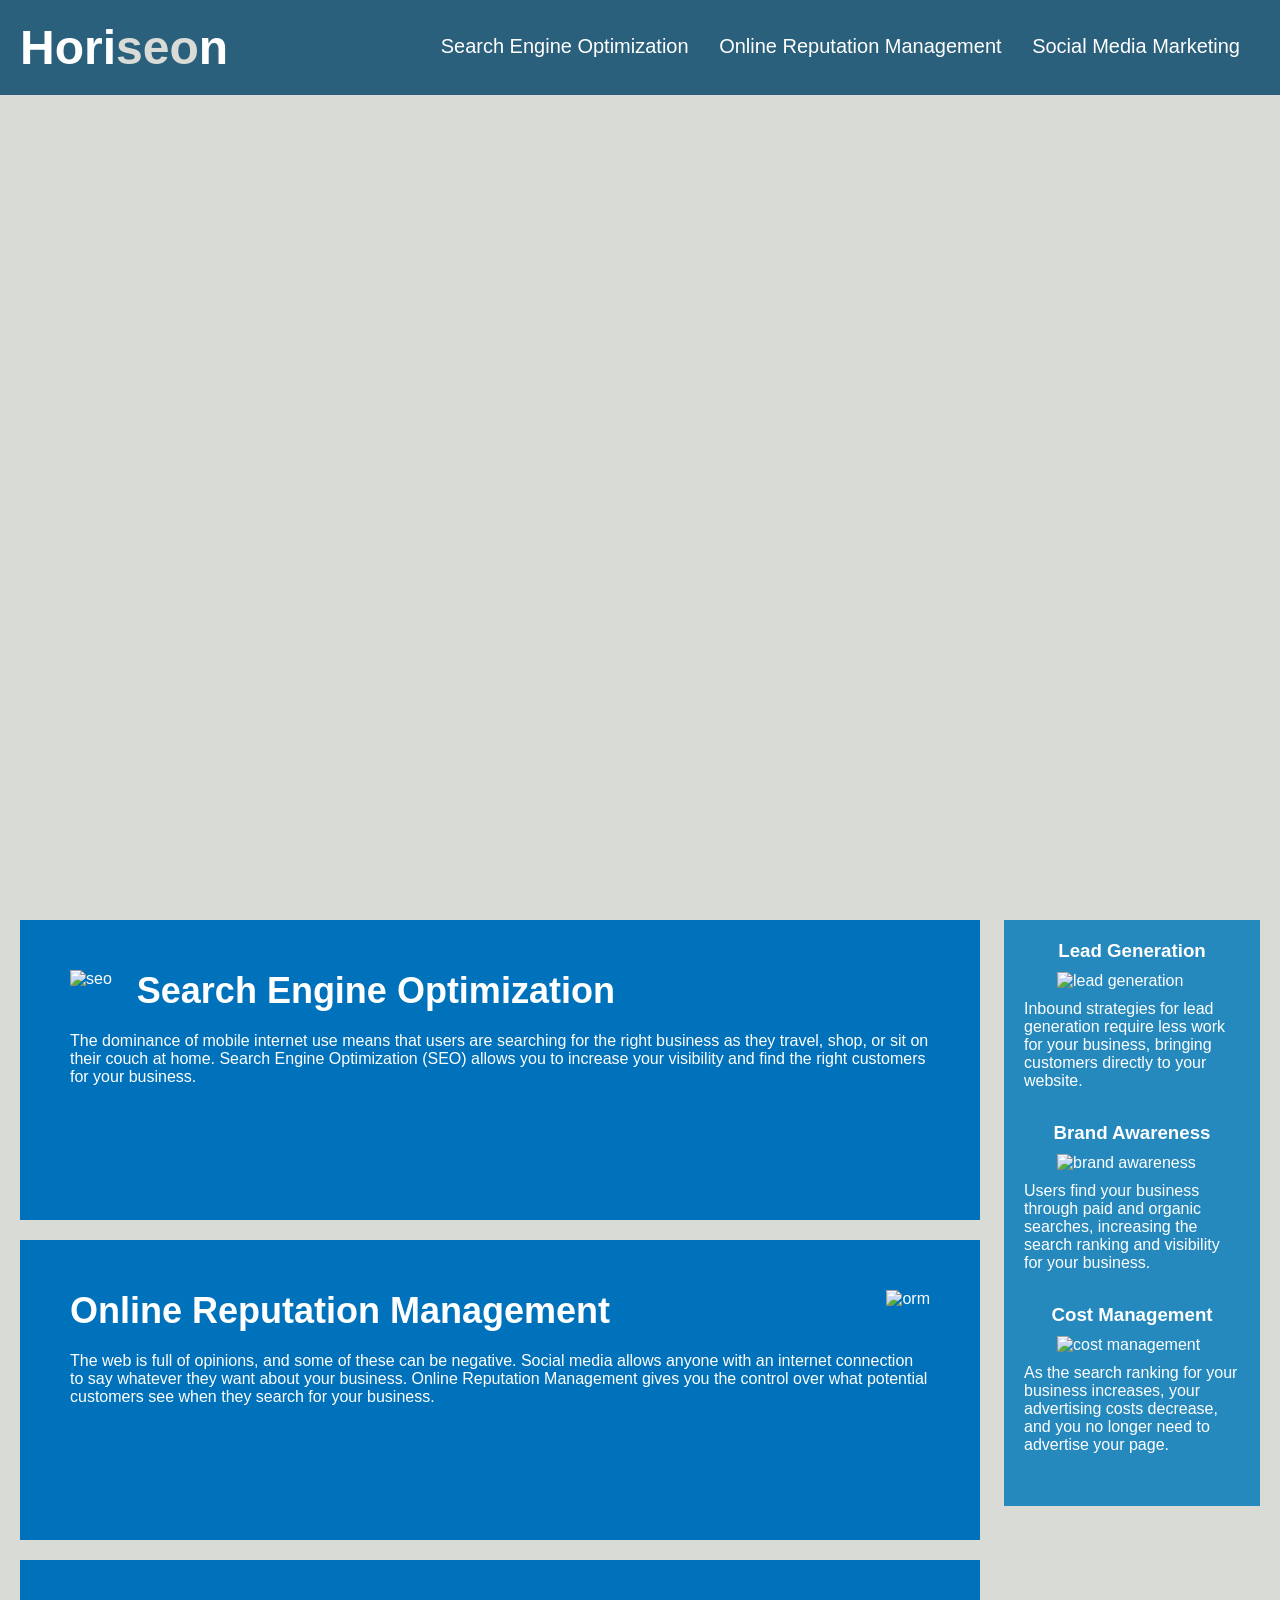
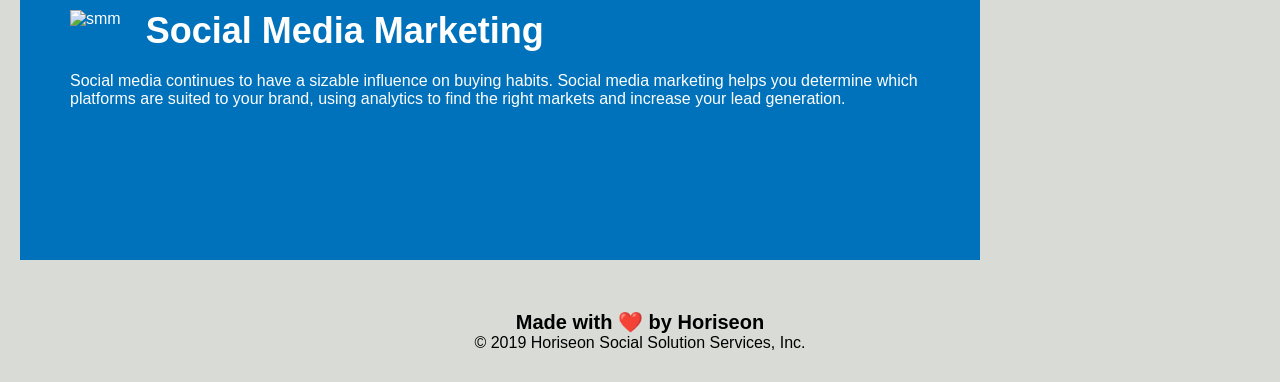
==== index.html @ 598fba27 "Website changes for Horiseon Refactoring" ====
<!DOCTYPE html>
<html lang="en-us">
<head>
    <meta charset="UTF-8" />
    <link rel="stylesheet" href="homeworkstyle01.css">
    <title>Horiseon</title>
</head>
<body>
    <header>
        <h1>Hori<span class="seo">seo</span>n</h1>
        <div>
            <ul>
                <li>
                    <a href="#search-engine-optimization">Search Engine Optimization</a>
                </li>
                <li>
                    <a href="#online-reputation-management">Online Reputation Management</a>
                </li>
                <li>
                    <a href="#social-media-marketing">Social Media Marketing</a>
                </li>
            </ul>
        </div>
    </header>
    <div class="hero"></div>
    <main>
        <section class="content">
            <img src="01-HTML-Git-CSS_02-Homework_Develop_assets_images_search-engine-optimization.jpg" alt="seo" class="float-left" />
            <h2>Search Engine Optimization</h2>
            <p>
                The dominance of mobile internet use means that users are searching for the right business as they travel, shop, or sit on their couch at home. Search Engine Optimization (SEO) allows you to increase your visibility and find the right customers for your business.
            </p>
        </section>
        <section class="content">
            <img src="01-HTML-Git-CSS_02-Homework_Develop_assets_images_online-reputation-management.jpg" alt="orm" class="float-right" />
            <h2>Online Reputation Management</h2>
            <p>
                The web is full of opinions, and some of these can be negative. Social media allows anyone with an internet connection to say whatever they want about your business. Online Reputation Management gives you the control over what potential customers see when they search for your business.
            </p>
        </section>
        <section class="content">
            <img src="01-HTML-Git-CSS_02-Homework_Develop_assets_images_social-media-marketing.jpg" alt="smm" class="float-left" />
            <h2>Social Media Marketing</h2>
            <p>
                Social media continues to have a sizable influence on buying habits. Social media marketing helps you determine which platforms are suited to your brand, using analytics to find the right markets and increase your lead generation.
            </p>
        </section>
    </main>
    <aside>
        <div class="benefit-item">
            <h3>Lead Generation</h3>
            <img src="01-HTML-Git-CSS_02-Homework_Develop_assets_images_lead-generation.png" alt="lead generation" />
            <p>
                Inbound strategies for lead generation require less work for your business, bringing customers directly to your website.
            </p>
        </div>
        <div class="benefit-item">
            <h3>Brand Awareness</h3>
            <img src="01-HTML-Git-CSS_02-Homework_Develop_assets_images_brand-awareness.png" alt="brand awareness" />
            <p>
                Users find your business through paid and organic searches, increasing the search ranking and visibility for your business.
            </p>
        </div>
        <div class="benefit-item">
            <h3>Cost Management</h3>
            <img src="01-HTML-Git-CSS_02-Homework_Develop_assets_images_cost-management.png" alt="cost management" />
            <p>
                As the search ranking for your business increases, your advertising costs decrease, and you no longer need to advertise your page.
            </p>
        </div>
    </aside>
    <footer>
        <h2>Made with ❤️️ by Horiseon</h2>
        <p>
            &copy; 2019 Horiseon Social Solution Services, Inc.
        </p>
    </footer>
</body>
</html>
---- homeworkstyle01.css ----
* {
    box-sizing: border-box;
    padding: 0;
    margin: 0;
}

body {
    background-color: #d9dcd6;
}

header {
    padding: 20px;
    font-family: 'Trebuchet MS', 'Lucida Sans Unicode', 'Lucida Grande', 'Lucida Sans', Arial, sans-serif;
    background-color: #2a607c;
    color: #ffffff;
}

header h1 {
    display: inline-block;
    font-size: 48px;
}

header h1 .seo {
    color: #d9dcd6;
}

header div {
    padding-top: 15px;
    margin-right: 20px;
    float: right;
    font-family: 'Gill Sans', 'Gill Sans MT', Calibri, 'Trebuchet MS', sans-serif;
    font-size: 20px;
}

header div ul {
    list-style-type: none;
}

header div ul li {
    display: inline-block;
    margin-left: 25px;
}

a {
    color: #ffffff;
    text-decoration: none;
}

p {
    font-size: 16px;
}

.hero {
    height: 800px;
    width: 100%;
    margin-bottom: 25px;
    background-image: url("01-HTML-Git-CSS_02-Homework_Develop_assets_images_digital-marketing-meeting.jpg");
    background-size: cover;
    background-position: center;
}

.float-left {
    float: left;
    margin-right: 25px;
}

.float-right {
    float: right;
    margin-left: 25px;
}

main {
    width: 75%;
    display: inline-block;
    margin-left: 20px;
}

aside {
    margin-right: 20px;
    padding: 20px;
    clear: both;
    float: right;
    width: 20%;
    height: 100%;
    font-family: 'Gill Sans', 'Gill Sans MT', Calibri, 'Trebuchet MS', sans-serif;
    background-color: #2589bd;
}

.benefit-item {
    margin-bottom: 32px;
    color: #ffffff;
}

.benefit-item h3 {
    margin-bottom: 10px;
    text-align: center;
}

.benefit-item img {
    display: block;
    margin: 10px auto;
    max-width: 150px;
}

.content {
    margin-bottom: 20px;
    padding: 50px;
    height: 300px;
    font-family: 'Gill Sans', 'Gill Sans MT', Calibri, 'Trebuchet MS', sans-serif;
    background-color: #0072bb;
    color: #ffffff;
}

.content img {
    max-height: 200px;
}

.content h2 {
    margin-bottom: 20px;
    font-size: 36px;
}

footer {
    padding: 30px;
    clear: both;
    font-family: 'Trebuchet MS', 'Lucida Sans Unicode', 'Lucida Grande', 'Lucida Sans', Arial, sans-serif;
    text-align: center;
}

footer h2 {
    font-size: 20px;
}
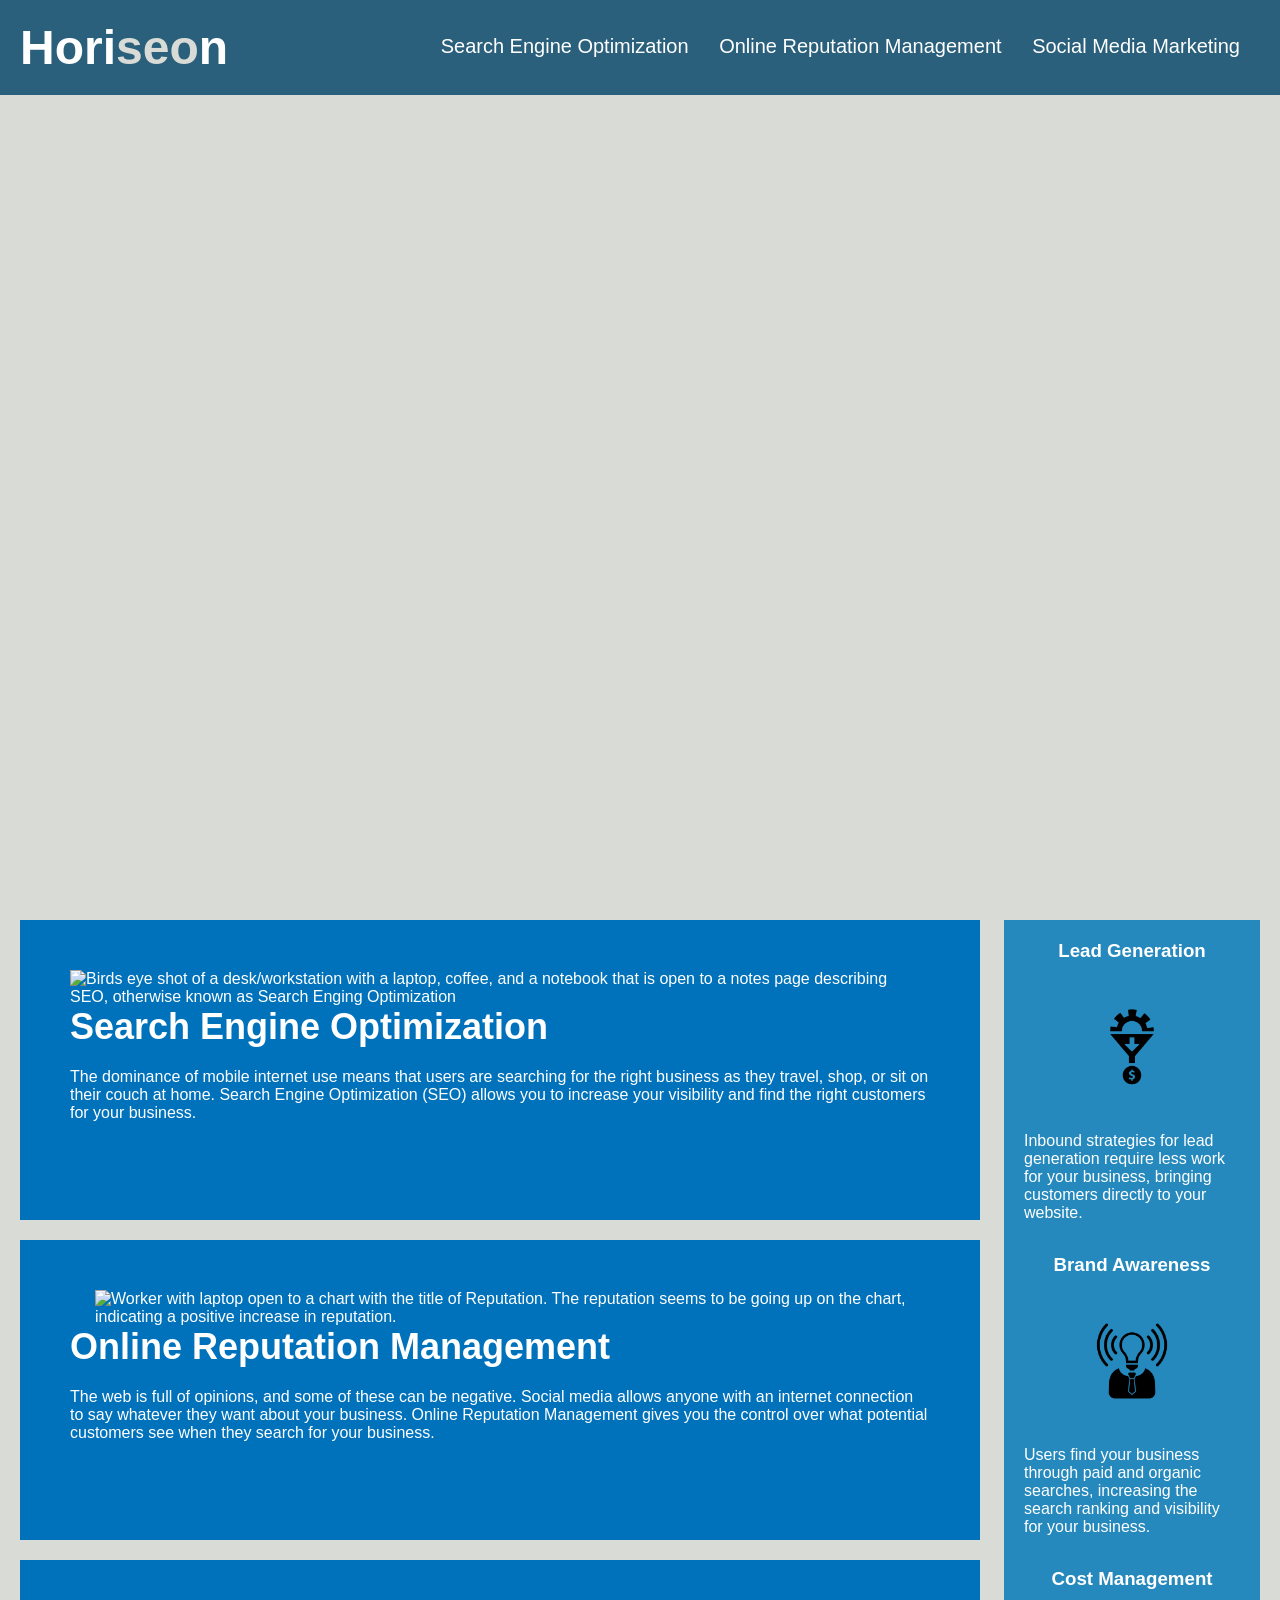
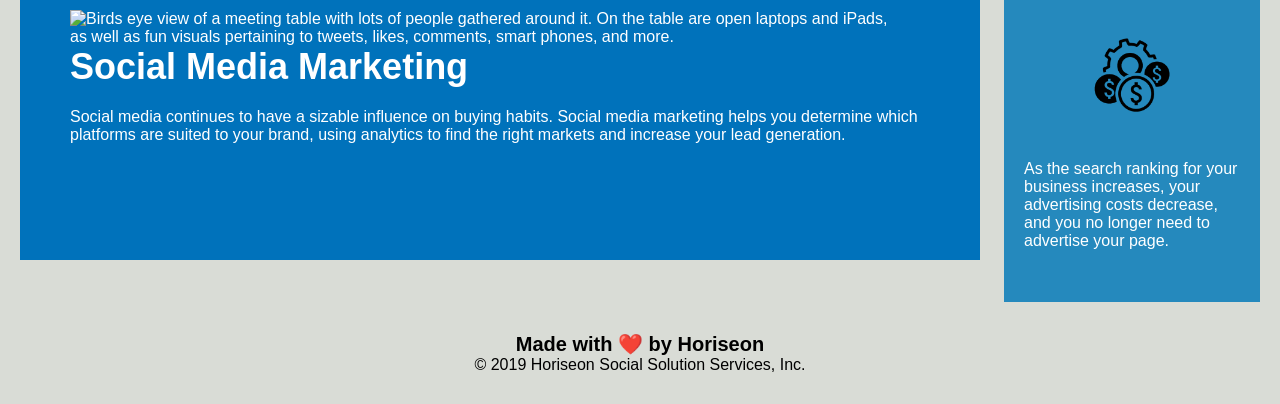
==== commit 15982893: "Updated my read.me and added alt attributes and css comments." ====
--- a/index.html
+++ b/index.html
@@ -2,7 +2,7 @@
 <html lang="en-us">
 <head>
     <meta charset="UTF-8" />
-    <link rel="stylesheet" href="homeworkstyle01.css">
+    <link rel="stylesheet" href="index.css">
     <title>Horiseon</title>
 </head>
 <body>
@@ -24,22 +24,22 @@
     </header>
     <div class="hero"></div>
     <main>
-        <section class="content">
-            <img src="01-HTML-Git-CSS_02-Homework_Develop_assets_images_search-engine-optimization.jpg" alt="seo" class="float-left" />
+        <section id="search-engine-optimization" class="content">
+            <img src="01-HTML-Git-CSS_02-Homework_Develop_assets_images_search-engine-optimization.jpg" alt="Birds eye shot of a desk/workstation with a laptop, coffee, and a notebook that is open to a notes page describing SEO, otherwise known as Search Enging Optimization" class="float-left" />
             <h2>Search Engine Optimization</h2>
             <p>
                 The dominance of mobile internet use means that users are searching for the right business as they travel, shop, or sit on their couch at home. Search Engine Optimization (SEO) allows you to increase your visibility and find the right customers for your business.
             </p>
         </section>
-        <section class="content">
-            <img src="01-HTML-Git-CSS_02-Homework_Develop_assets_images_online-reputation-management.jpg" alt="orm" class="float-right" />
+        <section id="online-reputation-management" class="content">
+            <img src="01-HTML-Git-CSS_02-Homework_Develop_assets_images_online-reputation-management.jpg" alt="Worker with laptop open to a chart with the title of Reputation. The reputation seems to be going up on the chart, indicating a positive increase in reputation." class="float-right" />
             <h2>Online Reputation Management</h2>
             <p>
                 The web is full of opinions, and some of these can be negative. Social media allows anyone with an internet connection to say whatever they want about your business. Online Reputation Management gives you the control over what potential customers see when they search for your business.
             </p>
         </section>
-        <section class="content">
-            <img src="01-HTML-Git-CSS_02-Homework_Develop_assets_images_social-media-marketing.jpg" alt="smm" class="float-left" />
+        <section id="social-media-marketing" class="content">
+            <img src="01-HTML-Git-CSS_02-Homework_Develop_assets_images_social-media-marketing.jpg" alt="Birds eye view of a meeting table with lots of people gathered around it. On the table are open laptops and iPads, as well as fun visuals pertaining to tweets, likes, comments, smart phones, and more." class="float-left" />
             <h2>Social Media Marketing</h2>
             <p>
                 Social media continues to have a sizable influence on buying habits. Social media marketing helps you determine which platforms are suited to your brand, using analytics to find the right markets and increase your lead generation.
@@ -49,21 +49,21 @@
     <aside>
         <div class="benefit-item">
             <h3>Lead Generation</h3>
-            <img src="01-HTML-Git-CSS_02-Homework_Develop_assets_images_lead-generation.png" alt="lead generation" />
+            <img src="01-HTML-Git-CSS_02-Homework_Develop_assets_images_lead-generation.png" alt="icon that looks like a turning gear on top of a funnel. At the bottom of the funnel, it is churning out a dollar sign." />
             <p>
                 Inbound strategies for lead generation require less work for your business, bringing customers directly to your website.
             </p>
         </div>
         <div class="benefit-item">
             <h3>Brand Awareness</h3>
-            <img src="01-HTML-Git-CSS_02-Homework_Develop_assets_images_brand-awareness.png" alt="brand awareness" />
+            <img src="01-HTML-Git-CSS_02-Homework_Develop_assets_images_brand-awareness.png" alt="An icon of a being wearing a suit and tie but their head is a lightbulb with sound waves bouncing off of it" />
             <p>
                 Users find your business through paid and organic searches, increasing the search ranking and visibility for your business.
             </p>
         </div>
         <div class="benefit-item">
             <h3>Cost Management</h3>
-            <img src="01-HTML-Git-CSS_02-Homework_Develop_assets_images_cost-management.png" alt="cost management" />
+            <img src="01-HTML-Git-CSS_02-Homework_Develop_assets_images_cost-management.png" alt="Icon depicting gears in motion with dollar signs around the gears" />
             <p>
                 As the search ranking for your business increases, your advertising costs decrease, and you no longer need to advertise your page.
             </p>
--- a/index.css
+++ b/index.css
@@ -0,0 +1,145 @@
+* {
+    box-sizing: border-box;
+    padding: 0;
+    margin: 0;
+}
+
+body {
+    background-color: #d9dcd6;
+}
+
+
+/* This section deals with the header of the page*/
+
+header {
+    padding: 20px;
+    font-family: 'Trebuchet MS', 'Lucida Sans Unicode', 'Lucida Grande', 'Lucida Sans', Arial, sans-serif;
+    background-color: #2a607c;
+    color: #ffffff;
+}
+
+header h1 {
+    display: inline-block;
+    font-size: 48px;
+}
+
+/* Below, the changes the "seo" in Horiseon to a slightly different color. This is to highlight Horiseon's SEO capabilities within their logo. */
+
+header h1 .seo {
+    color: #d9dcd6;
+}
+
+header div {
+    padding-top: 15px;
+    margin-right: 20px;
+    float: right;
+    font-family: 'Gill Sans', 'Gill Sans MT', Calibri, 'Trebuchet MS', sans-serif;
+    font-size: 20px;
+}
+
+header div ul {
+    list-style-type: none;
+}
+
+header div ul li {
+    display: inline-block;
+    margin-left: 25px;
+}
+
+
+a {
+    color: #ffffff;
+    text-decoration: none;
+}
+
+/* This section deals with all of the paragraph text on the page. It standardizes the size to ensure that it is smaller than the other text on the page*/
+p {
+    font-size: 16px;
+}
+
+.hero {
+    height: 800px;
+    width: 100%;
+    margin-bottom: 25px;
+    background-image: url("01-HTML-Git-CSS_02-Homework_Develop_assets_images_digital-marketing-meeting.jpg");
+    background-size: cover;
+    background-position: center;
+}
+
+
+/* These floats ensure that text is floating left or right in each of the sections. */
+.float-left {
+    float: left;
+    margin-right: 25px;
+}
+
+.float-right {
+    float: right;
+    margin-left: 25px;
+}
+
+main {
+    width: 75%;
+    display: inline-block;
+    margin-left: 20px;
+}
+
+/* This "aside" section addresses the aesthetics of the side bar of the page containing "Lead Generation," "Brand Awareness," and "Cost Management." */
+aside {
+    margin-right: 20px;
+    padding: 20px;
+    clear: both;
+    float: right;
+    width: 20%;
+    height: 100%;
+    font-family: 'Gill Sans', 'Gill Sans MT', Calibri, 'Trebuchet MS', sans-serif;
+    background-color: #2589bd;
+}
+
+.benefit-item {
+    margin-bottom: 32px;
+    color: #ffffff;
+}
+
+.benefit-item h3 {
+    margin-bottom: 10px;
+    text-align: center;
+}
+
+.benefit-item img {
+    display: block;
+    margin: 10px auto;
+    max-width: 150px;
+}
+
+.content {
+    margin-bottom: 20px;
+    padding: 50px;
+    height: 300px;
+    font-family: 'Gill Sans', 'Gill Sans MT', Calibri, 'Trebuchet MS', sans-serif;
+    background-color: #0072bb;
+    color: #ffffff;
+}
+
+.content img {
+    max-height: 200px;
+}
+
+.content h2 {
+    margin-bottom: 20px;
+    font-size: 36px;
+}
+
+
+/* This section refers only to the footer at the bottom of the page*/
+
+footer {
+    padding: 30px;
+    clear: both;
+    font-family: 'Trebuchet MS', 'Lucida Sans Unicode', 'Lucida Grande', 'Lucida Sans', Arial, sans-serif;
+    text-align: center;
+}
+
+footer h2 {
+    font-size: 20px;
+}
